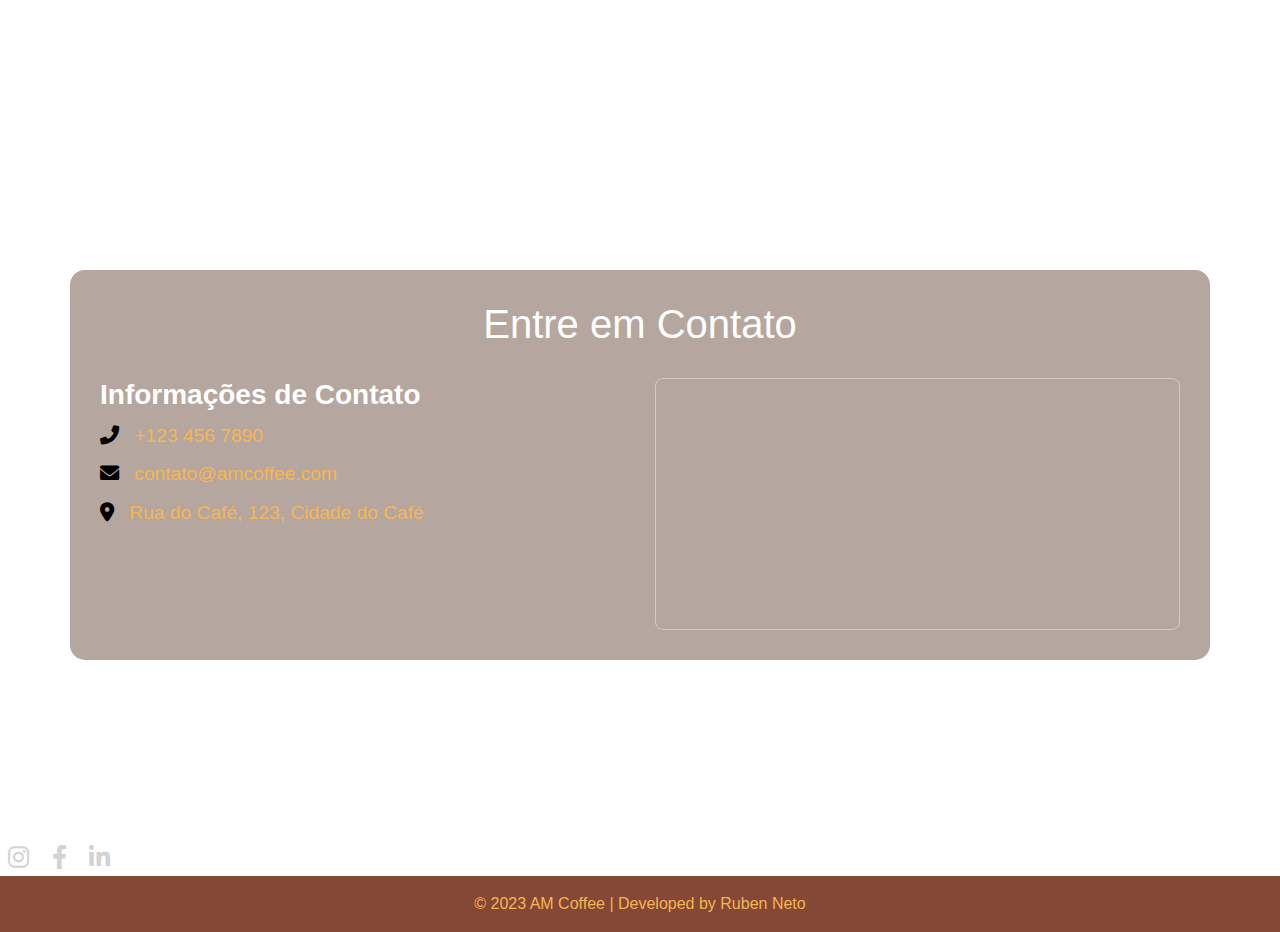
==== contactus.html @ 0fd49116 "Add files via upload" ====
<html lang="pt-BR">

<head>
    <meta charset="UTF-8">
    <meta name="viewport" content="width=device-width, initial-scale=1, shrink-to-fit=no">
    <title>AM Coffee</title>
    <link href="https://maxcdn.bootstrapcdn.com/bootstrap/4.0.0/css/bootstrap.min.css" rel="stylesheet">
    <link rel="stylesheet" href="styles.css">
    <script src="https://code.jquery.com/jquery-3.6.0.min.js"></script>
    <link rel="stylesheet" href="https://cdnjs.cloudflare.com/ajax/libs/font-awesome/6.0.0-beta3/css/all.min.css">

</head>

<body>
    <div class="navbar">
        <a href="index.html">HOME</a>
        <a href="menu.html">MENU</a>
        <a href="ourteam.html">OUR TEAM</a>
        <a href="contactus.html">CONTACT US</a>
    </div>

    <div class="container contact-container">
        <h2 class="contact-title">Entre em Contato</h2>
        <div class="row">
            <div class="col-md-6">
                <div class="contact-info">
                    <h3>Informações de Contato</h3>
                    <p><i class="fas fa-phone-alt"></i> +123 456 7890</p>
                    <p><i class="fas fa-envelope"></i> contato@amcoffee.com</p>
                    <p><i class="fas fa-map-marker-alt"></i> Rua do Café, 123, Cidade do Café</p>
                </div>
            </div>
            <div class="col-md-6">
                <div class="map">
                    <iframe
                        src="https://www.google.com/maps/embed?pb=!1m18!1m12!1m3!1d3888.993992015908!2d-38.50443068517088!3d-12.971412790857373!2m3!1f0!2f0!3f0!3m2!1i1024!2i768!4f13.1!3m3!1m2!1s0x716111da3fbf423%3A0x6d24e1c4a45eded!2sRua%20do%20Caf%C3%A9%2C%20Salvador%20-%20BA!5e0!3m2!1spt-BR!2sbr!4v1632523146486!5m2!1spt-BR!2sbr"
                        width="100%" height="250" style="border:0;" allowfullscreen="" loading="lazy"></iframe>
                </div>
            </div>
        </div>
    </div>




    <div class="socials">
        <a href="https://www.instagram.com" target="_blank" class="social-icon">
            <i class="fab fa-instagram"></i>
        </a>
        <a href="https://www.facebook.com" target="_blank" class="social-icon">
            <i class="fab fa-facebook-f"></i>
        </a>
        <a href="https://www.linkedin.com" target="_blank" class="social-icon">
            <i class="fab fa-linkedin-in"></i>
        </a>
    </div>
    </div>
    <!-- ... -->

    <div class="footer-bottom">
        &copy; 2023 AM Coffee | Developed by Ruben Neto
    </div>
    </footer>

    <script src="scripts/scriptnavbar.js"></script>

    <script src="https://cdnjs.cloudflare.com/ajax/libs/popper.js/1.12.9/umd/popper.min.js"
        integrity="sha384-ApNbgh9B+Y1QKtv3Rn7W3mgPxhU9K/ScQsAP7hUibX39j7fakFPskvXusvfa0b4Q"
        crossorigin="anonymous"></script>
    <script src="https://maxcdn.bootstrapcdn.com/bootstrap/4.0.0/js/bootstrap.min.js"
        integrity="sha384-JZR6Spejh4U02d8jOt6vLEHfe/JQGiRRSQQxSfFWpi1MquVdAyjUar5+76PVCmYl"
        crossorigin="anonymous"></script>
</body>

</html>
---- styles.css ----
:root {
  --white: white;
  --primary: #854836;
  --secondary-color: #f5b553;
  --primary-color: #00000;
  --coffee: #6d4e42;
}

body {
  background-image: url("Images/Background\ image.jpg");
  background-attachment: fixed;
  background-position: center;
  background-repeat: no-repeat;
  background-size: cover;
  margin: 0;
}

/** Navbar **/
.navbar {
  position: fixed;
  top: 0;
  width: 100%;
  display: flex;
  justify-content: space-around;
  padding: 10px;
  transition: transform 0.3s ease-in-out;
}
.navbar a {
  color: white;
  text-decoration: none;
  font-size: 20px;
  font-weight: bold;
  font-family: "Franklin Gothic Medium", "Arial Narrow", Arial, sans-serif;
  padding: 0 5px;
  margin-top: 20px;
  margin-right: 50px;
  margin-left: 50px;
}
/**End Navbar **/

/** Logo Section **/
.main-section {
  display: flex;
  justify-content: center;
  align-items: center;
  height: 100dvh;
}
.main-section img {
  size: 150%;
}
/** End Logo Section **/

/** About Us **/
.about-us-section {
  display: flex;
  align-items: center;
  margin-top: 500px;
  font-family: "Helvetica Neue", Helvetica, Arial, sans-serif;
}

.about-us-img {
  margin-left: 10px;
}

.about-us-content {
  background-color: rgba(255, 255, 255, 0.5);
  padding: 20px;
  margin-left: -1px;
  height: 790px;
  width: 960px;
}

.about-us-content h2 {
  font-size: 2.5em;
  margin-bottom: 20px;
  font-weight: 700;
  color: var(--primary);
  text-transform: uppercase;
  margin-top: 20px;
  font-weight: bolder;
}

.about-us-content p {
  font-size: 1.2em;
  margin: 0;
  line-height: 1.6;
  color: var(--primary-color);
  text-align: left;
  margin-top: 20px;
  max-width: 70%;
  font-weight: bold;
}

/** End About Us **/

/** What We Do **/
.what-we-do-section {
  text-align: center;
  padding: 50px 0;
  margin-top: 50dvh;
}

.what-we-do-section h2 {
  font-size: 2.5em;
  margin-bottom: 30px;
  color: var(--secondary-color);
  font-weight: bold;
}

.cards {
  display: flex;
  justify-content: space-around;
  flex-wrap: wrap;
  gap: -10vh;
  margin-top: 10dvh;
}

.card {
  background-color: rgba(255, 255, 255, 0.5);
  width: 200px;
  padding: 20px;
  margin: 10px;
  position: relative;
  height: 22dvh;
}

.card h3 {
  margin-bottom: 20px;
  color: var(--primary);
  margin-top: 10px;
}

.btn {
  display: inline-block;
  padding: 10px 20px;
  text-align: center;
  text-decoration: none;
  color: #fff;
  background-size: cover; /* Faz com que a imagem de fundo cubra todo o botão */
  background-position: center; /* Centraliza a imagem de fundo */
  border: none;
  cursor: pointer;
  margin-top: 30px;
}

/* Background Images for each card */
#coffee-card {
  background-image: url("path_to_coffee_image");
  background-size: cover;
  background-position: center;
}

#food-card {
  background-image: url("path_to_food_image");
  background-size: cover;
  background-position: center;
}

#drinks-card {
  background-image: url("path_to_drinks_image");
  background-size: cover;
  background-position: center;
}

#snacks-card {
  background-image: url("path_to_snacks_image");
  background-size: cover;
  background-position: center;
}
#coffee-btn {
  background-image: url("Images/Button.png");
}

#food-btn {
  background-image: url("Images/Button.png");
}

#drinks-btn {
  background-image: url("Images/Button.png");
}

#snacks-btn {
  background-image: url("Images/Button.png");
}
/** End What We Do**/

/** Footer **/

footer {
  background: #303036;
  color: #d3d3d3;
  padding: 1rem;
  display: flex;
  flex-direction: column;
  align-items: center;
}

.footer-content {
  display: flex;
  align-items: center;
  justify-content: space-around;
  flex-wrap: wrap;
  width: 100%;
  max-width: 1000px;
}

.footer-section {
  margin: 1rem;
  flex: 1;
}
.footer-section {
  color: white;
}
.logo-text {
  color: white;
}

.footer-bottom {
  text-align: center;
  background: var(--primary);
  color: var(--secondary-color);
  padding: 1rem 0;
  width: 100%;
}

.contact-input,
.text-input {
  width: 80%;
  padding: 0.7rem;
  margin-bottom: 0.7rem;
  border: none;
  outline: none;
  background: #1e1e1e;
  color: #d3d3d3;
  border-radius: 3px;
}

.btn {
  display: inline-block;
  font-size: 1rem;
  color: #d3d3d3;
  background: #1e1e1e;
  padding: 0.7rem 1.7rem;
  border: none;
  cursor: pointer;
  transition: background 0.5s ease;
}

.btn:hover {
  background: #686868;
}

.socials {
  margin-top: 1rem;
}

.social-icon {
  color: #d3d3d3;
  margin: 0 0.5rem;
  text-decoration: none;
  font-size: 1.5rem;
  transition: color 0.5s ease;
}

.social-icon:hover {
  color: #686868;
}
.footer-section.links a {
  color: #d3d3d3; /* Cor dos links */
  text-decoration: none; /* Remove o sublinhado dos links */
  transition: color 0.5s ease; /* Adiciona transição suave ao efeito de hover */
}

.footer-section.links a:hover {
  color: #ffffff; /* Cor dos links ao passar o mouse */
}

.footer-section.links li {
  list-style: none; /* Remove os bullets dos itens da lista */
  margin-bottom: 0.5rem; /* Adiciona espaço abaixo de cada item da lista */
}
/** End Footer **/

/** Menu **/

.menu-container {
  background-size: cover;
  height: 100vh;
  display: flex;
  align-items: center;
  justify-content: center;
}

.menu {
  background-color: var(--primary);
  padding: 20px;
  border-radius: 10px;
  width: 80%;
  max-width: 800px;
  display: flex;
  flex-wrap: wrap;
  justify-content: space-between;
}

.menu-category {
  margin-bottom: 20px;
  width: 48%; /* Ajuste conforme necessário */
}

.menu-category h2 {
  font-size: 24px;
  margin-bottom: 10px;
  color: var(--secondary-color);
}

.menu-category ul {
  list-style-type: none;
  padding: 0;
}

.menu-category li {
  margin-bottom: 5px;
  color: #fff;
}

/** End Menu **/

/** Our Team **/

.team-section {
  position: relative;
  text-align: center;
  padding: 50px 0;
  margin-top: 10dvh;
  margin-bottom: 50dvh;
  overflow: hidden;
}

.team-section::before {
  content: "";
  position: absolute;
  top: 0;
  left: 0;
  right: 0;
  bottom: 0;
  background-color: white;
  opacity: 0.5;
  z-index: -1;
}

.team-title {
  font-family: "Georgia", serif;
  font-size: 36px;
  margin-bottom: 20px;
  color: #000000;
  font-weight: bolder;
}

.team-members {
  display: flex;
  justify-content: space-around;
  flex-wrap: wrap;
  margin-right: 40px;
}

.member {
  width: 150px;
  color: var(--primary);
  font-size: 36px;
  font-weight: bold;
  text-align: center;
}

.member img {
  width: 200%;
  border-radius: 50%;
  display: block;
}

.member-name {
  margin-top: 10px;
  font-size: 30px;
  font-family: "Arial", sans-serif;
  text-align: center;
  margin-left: 80px;
}

.team-description {
  margin-top: 30px;
  font-size: 18px;
  max-width: 800px;
  margin-left: auto;
  margin-right: auto;
  color: #000000;
  font-weight: bold;
  margin-top: 10dvh;
}

/** End Our Team **/

/** Contact Us **/

.contact-container {
  margin-top: 30vh;
  margin-bottom: 20vh;
  background-color: rgba(109, 78, 66, 0.5);
  padding: 30px;
  border-radius: 15px;
}

.contact-title {
  font-size: 2.5em;
  margin-bottom: 30px;
  text-align: center;
  color: var(--white);
}

.contact-info {
  font-size: 1.2em;
}

.contact-info p {
  margin-bottom: 10px;
  color: var(--secondary-color);
  font-weight: 500;
}

.contact-info i {
  margin-right: 10px;
  color: black;
}

.contact-info h3 {
  margin-bottom: 10px;
  color: var(--white);
  font-weight: bold;
}

.map {
  border: 1px solid #ccc;
  border-radius: 8px;
  overflow: hidden;
}

/** End Contact Us **/
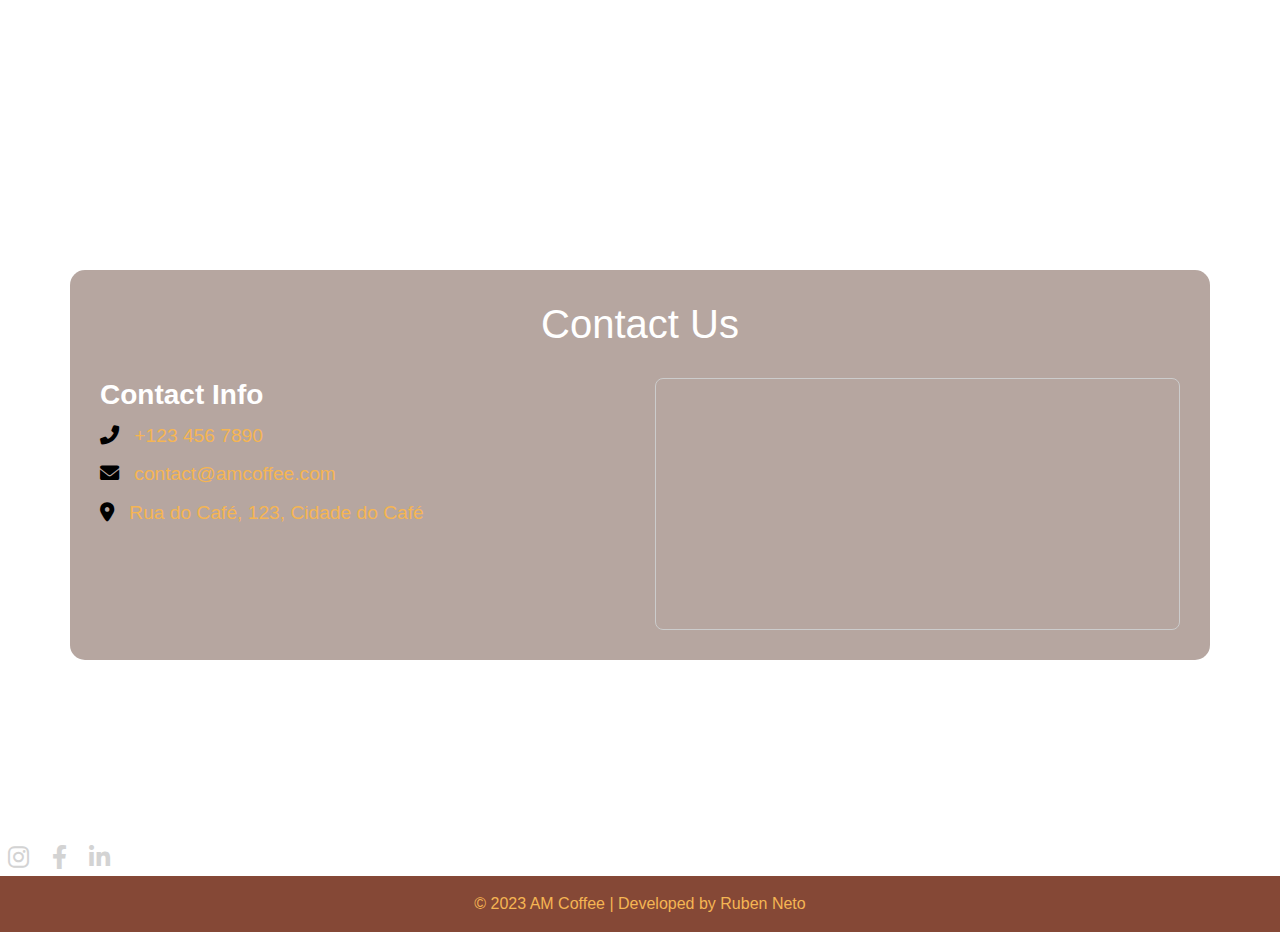
==== commit 9bc07cc4: "Add files via upload" ====
--- a/contactus.html
+++ b/contactus.html
@@ -20,13 +20,13 @@
     </div>
 
     <div class="container contact-container">
-        <h2 class="contact-title">Entre em Contato</h2>
+        <h2 class="contact-title">Contact Us</h2>
         <div class="row">
             <div class="col-md-6">
                 <div class="contact-info">
-                    <h3>Informações de Contato</h3>
+                    <h3>Contact Info</h3>
                     <p><i class="fas fa-phone-alt"></i> +123 456 7890</p>
-                    <p><i class="fas fa-envelope"></i> contato@amcoffee.com</p>
+                    <p><i class="fas fa-envelope"></i> contact@amcoffee.com</p>
                     <p><i class="fas fa-map-marker-alt"></i> Rua do Café, 123, Cidade do Café</p>
                 </div>
             </div>
